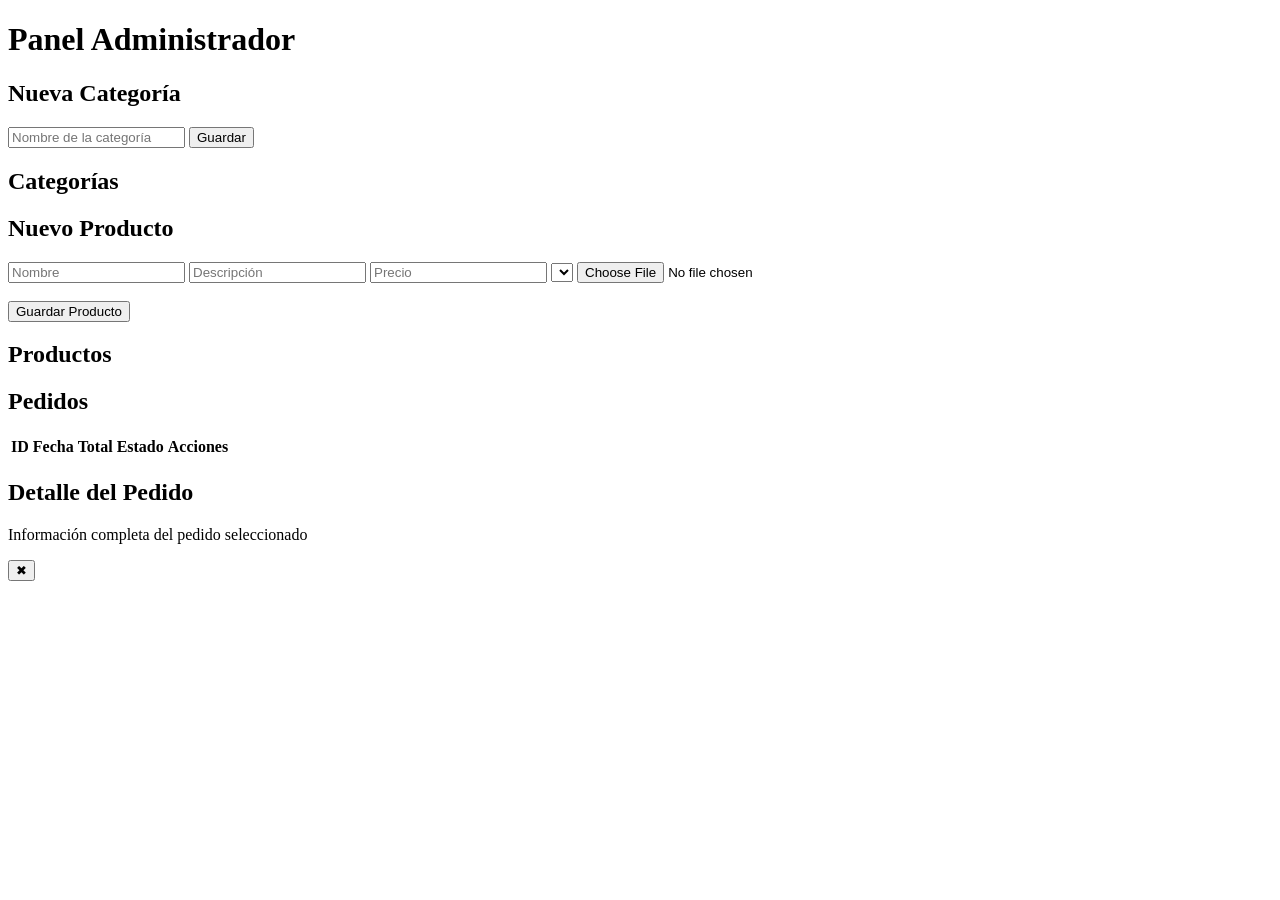
==== src/main/resources/static/admin.html @ 3f03ef63 "Primer commit" ====
<!DOCTYPE html>
<html lang="es">

<head>

    <meta charset="UTF-8">

    <title>Admin - ElectroKiosco</title>

    <link rel="stylesheet" href="/css/admin.css">

</head>

<body>

<!-- ================= HEADER ================= -->

<header class="header">

    <h1>Panel Administrador</h1>

</header>

<!-- ================= CONTENIDO ================= -->

<div class="container">

    <!-- ====================================== -->
    <!-- NUEVA CATEGORIA -->
    <!-- ====================================== -->

    <div class="card card-categoria-nueva">

        <h2>Nueva Categoría</h2>

        <input
                type="text"
                id="nombreCategoria"
                placeholder="Nombre de la categoría"
        >

        <button onclick="crearCategoria()">
            Guardar
        </button>

    </div>


    <!-- ====================================== -->
    <!-- CATEGORIAS -->
    <!-- ====================================== -->

    <div class="card card-categorias">

        <h2>Categorías</h2>

        <ul
                id="listaAdminCategorias"
                class="lista-admin"
        >
        </ul>

    </div>


    <!-- ====================================== -->
    <!-- NUEVO PRODUCTO -->
    <!-- ====================================== -->

    <div class="card card-producto-nuevo">

        <h2>Nuevo Producto</h2>

        <input
                type="text"
                id="nombreProducto"
                placeholder="Nombre"
        >

        <input
                type="text"
                id="descripcionProducto"
                placeholder="Descripción"
        >

        <input
                type="number"
                id="precioProducto"
                placeholder="Precio"
        >

        <select id="categoriaProducto"></select>

        <input
                type="file"
                id="imagenProducto"
        >

        <!-- PREVIEW -->

        <div class="preview-container">

            <img
                    id="previewImagen"
                    class="preview-img"
            >

        </div>

        <button onclick="guardarProducto()">
            Guardar Producto
        </button>

    </div>


    <!-- ====================================== -->
    <!-- PRODUCTOS -->
    <!-- ====================================== -->

    <div class="card card-productos">

        <h2>Productos</h2>

        <ul
                id="listaProductosAdmin"
                class="lista-productos"
        >
        </ul>

    </div>


    <!-- ====================================== -->
    <!-- PEDIDOS -->
    <!-- ====================================== -->

    <div class="card card-pedidos">

        <div class="pedidos-header">

            <h2>Pedidos</h2>

        </div>

        <div class="tabla-responsive">

            <table class="tabla-pedidos">

                <thead>

                <tr>

                    <th>ID</th>

                    <th>Fecha</th>

                    <th>Total</th>

                    <th>Estado</th>

                    <th>Acciones</th>

                </tr>

                </thead>

                <tbody id="tablaPedidos"></tbody>

            </table>

        </div>

    </div>

</div>


<!-- ====================================== -->
<!-- MODAL PEDIDO NUEVO -->
<!-- ====================================== -->

<div id="modalPedido" class="modal">

    <div class="modal-content">

        <!-- HEADER MODAL -->

        <div class="modal-header">

            <div>

                <h2>
                    Detalle del Pedido
                </h2>

                <p class="modal-subtitle">
                    Información completa del pedido seleccionado
                </p>

            </div>

            <button
                    class="btn-cerrar"
                    onclick="cerrarModal()"
            >
                ✖
            </button>

        </div>


        <!-- CONTENIDO DINAMICO -->

        <div id="detallePedido">

            <!-- JS INSERTA CONTENIDO -->

        </div>

    </div>

</div>

<!-- ================= SCRIPT ================= -->

<script src="/js/admin.js"></script>

</body>

</html>
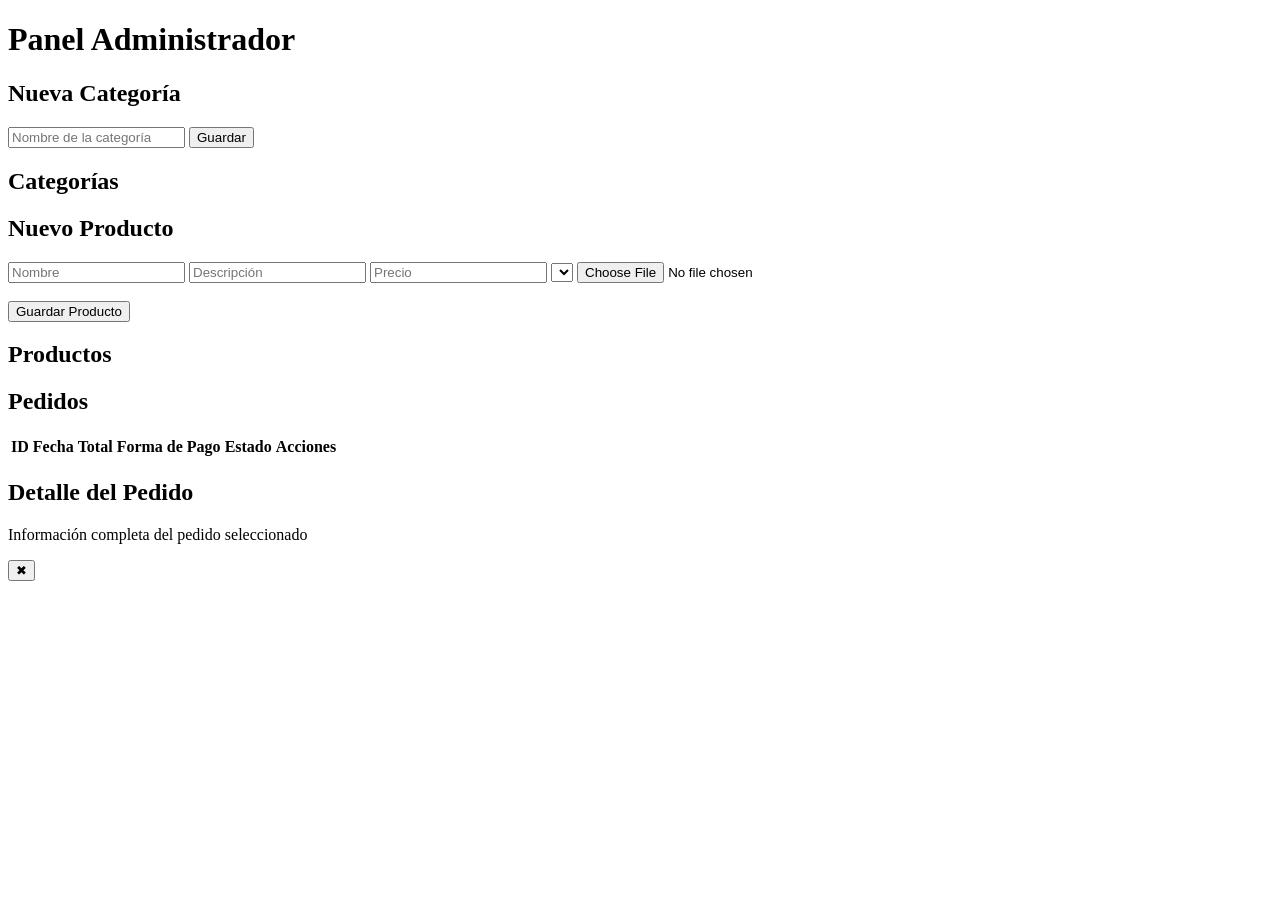
==== commit 29c4e911: "pagosAdmin" ====
--- a/src/main/resources/static/admin.html
+++ b/src/main/resources/static/admin.html
@@ -156,6 +156,8 @@
                     <th>Fecha</th>
 
                     <th>Total</th>
+
+                    <th>Forma de Pago</th>
 
                     <th>Estado</th>
 
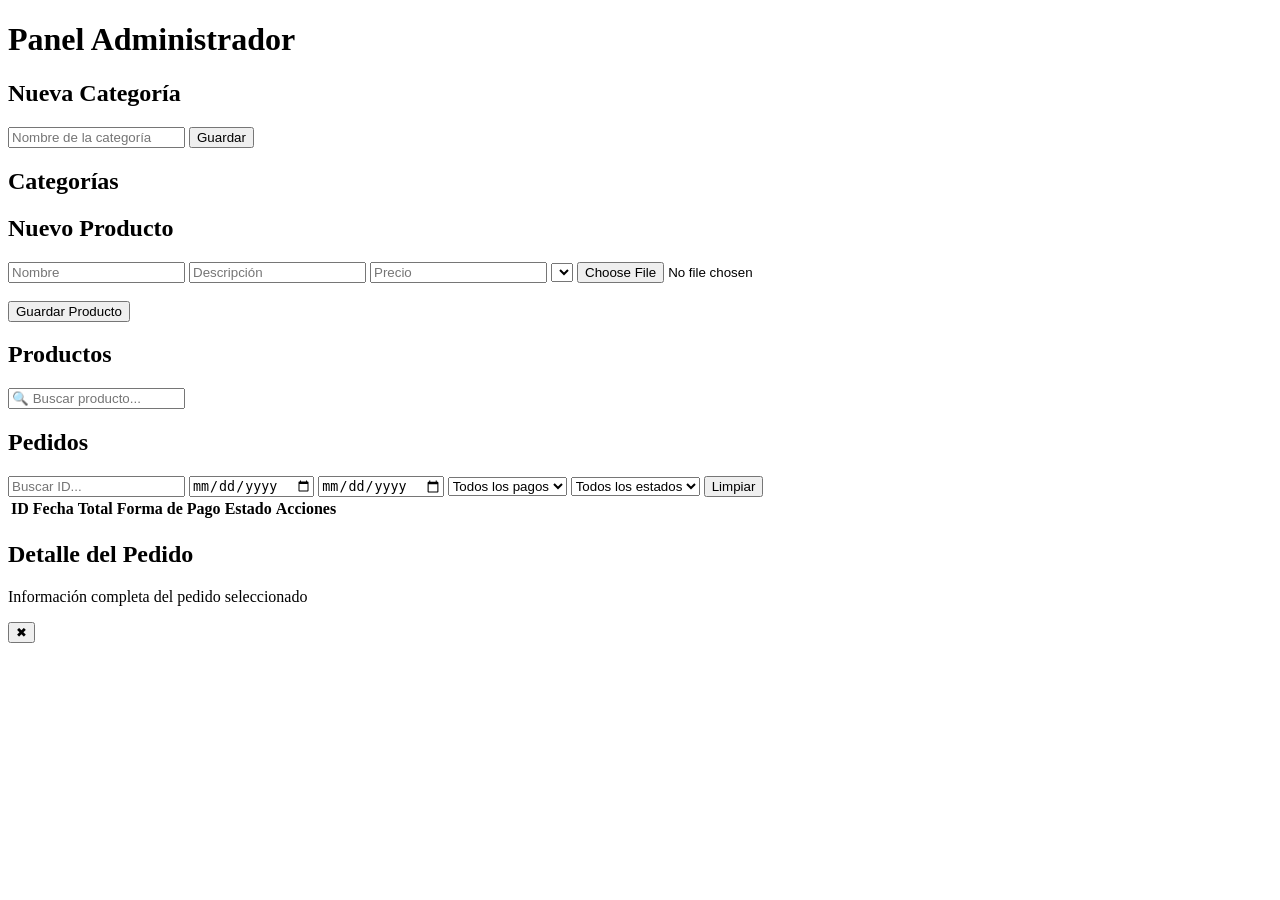
==== commit 6646100c: "filtrosyFecha" ====
--- a/src/main/resources/static/admin.html
+++ b/src/main/resources/static/admin.html
@@ -122,6 +122,13 @@
 
         <h2>Productos</h2>
 
+        <input
+                type="text"
+                id="buscarProducto"
+                class="input-busqueda"
+                placeholder="🔍 Buscar producto..."
+        >
+
         <ul
                 id="listaProductosAdmin"
                 class="lista-productos"
@@ -140,6 +147,69 @@
         <div class="pedidos-header">
 
             <h2>Pedidos</h2>
+
+            <div class="filtros-pedidos">
+
+                <input
+                        type="text"
+                        id="buscarPedido"
+                        placeholder="Buscar ID..."
+                >
+
+                <input
+                        type="date"
+                        id="fechaDesde"
+                >
+
+                <input
+                        type="date"
+                        id="fechaHasta"
+                >
+
+                <select id="filtroPago">
+
+                    <option value="">
+                        Todos los pagos
+                    </option>
+
+                    <option value="EFECTIVO">
+                        Efectivo
+                    </option>
+
+                    <option value="MERCADOPAGO">
+                        Mercado Pago
+                    </option>
+
+                </select>
+
+                <select id="filtroEstado">
+
+                    <option value="">
+                        Todos los estados
+                    </option>
+
+                    <option value="PENDIENTE">
+                        Pendiente
+                    </option>
+
+                    <option value="ENTREGADO">
+                        Entregado
+                    </option>
+
+                    <option value="PAGADO">
+                        Pagado
+                    </option>
+
+                </select>
+
+                <button
+                        type="button"
+                        id="limpiarFiltros"
+                >
+                    Limpiar
+                </button>
+
+            </div>
 
         </div>
 
